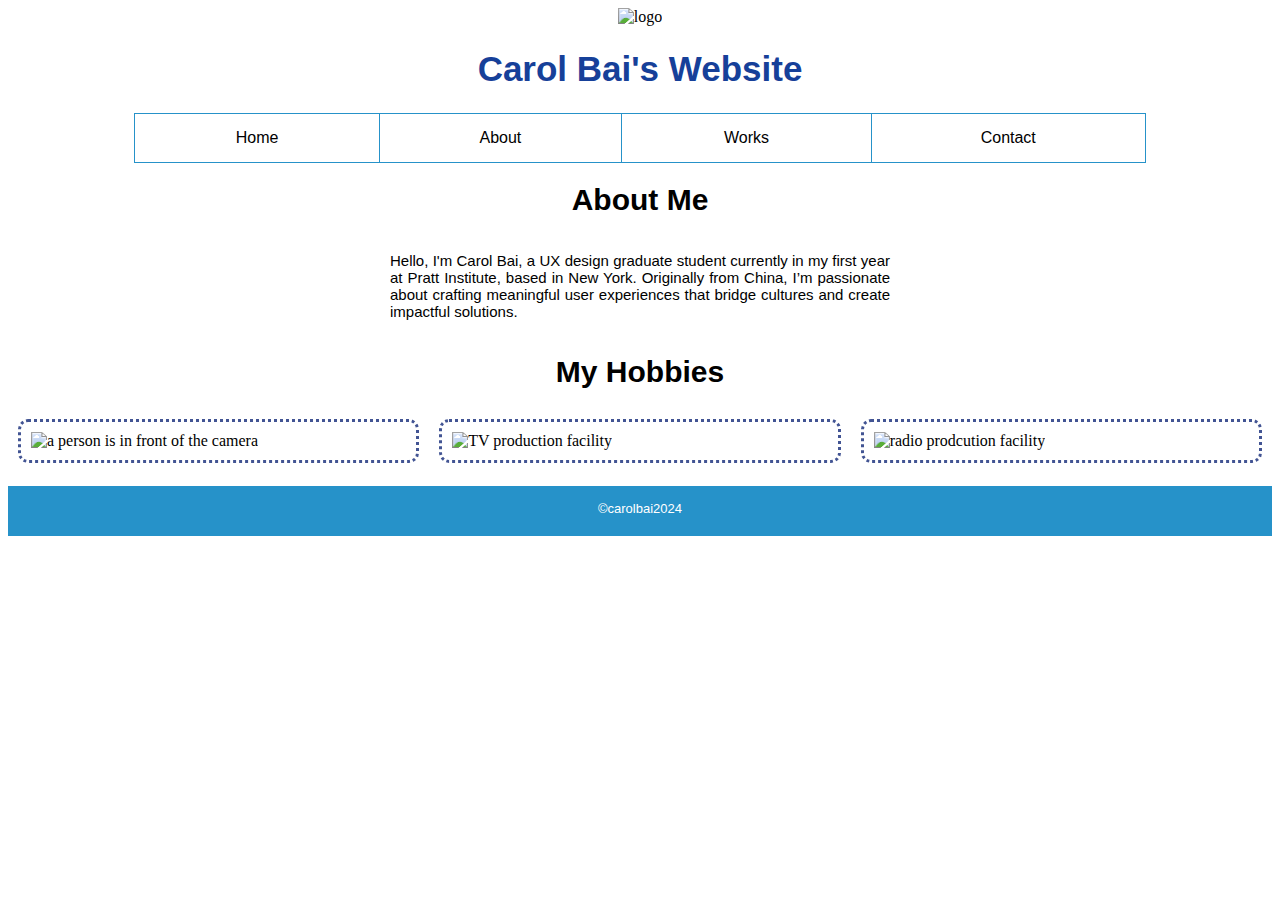
==== about.html @ 93ea1aea "Add files via upload" ====
<!DOCTYPE html>
<html lang="en">
    <head>
        <meta charset="UTF-8" />
        
        <title>Title</title>
        <link rel="stylesheet" href="styles.css" />
        <script src="script.js"></script>
    </head>
    <body>
     <div style="text-align: center;"> <img src ="images/logo3.PNG" alt="logo" width="80" height="70">
        </div>
        <h1 class="title">Carol Bai's Website</h1>
       
       
        <div id="mynav">
         <table>
        <tr>
            <td><a href="index.html">Home</a></td>
            <td><a href="about.html">About</a></td>
            <td><a href="works.html">Works</a></td>
            <td><a href="contacts.html">Contact</a></td>
        </tr>
    </table>
        <h3> About Me</h3>    
        </div>
    <div id="aboutpage">
        
        <p class="aboutparagraph">Hello, I'm Carol Bai, a UX design graduate student currently in my first year at Pratt Institute, based in New York. Originally from China, I’m passionate about crafting meaningful user experiences that bridge cultures and create impactful solutions.</p>
        </div>
        <h3> My Hobbies</h3>
    <div id="aboutpic">

        <div class="column"><img src="images/bts-1.png"  alt="a person is in front of the camera"></div>
        <div class="column"><img src="images/bts-3.png" alt="TV production facility"></div>
        <div class="column"><img src="images/bts-4.png" alt="radio prodcution facility"></div>
        </div>
        <div id="footer">
        <p class="footer"> 
            &copy;carolbai2024</p>
        </div>
    </body>
</html>
---- styles.css ----
.title {
    color: #164099;
    text-align: center;
    font-family: Helvetica;
    text-decoration: none;
    font-size: 35px;
        
    }
h1 {
    font-family: Helvetica;
    text-align: center;
    text-decoration:underline;
    font-size:30px;

}
h3 {
    text-align: center;
    font-family: Helvetica;
    color:black;
    margin:20px;
    font-size:30px;

    
}
    
table {
            width: 80%;                
            margin: 0 auto;            
            border-collapse: collapse; 
            text-align: center;         
            background-color: white;
        }

        td {
            padding: 15px 30px;        
            border: 1px solid #2692c9;    
            background-color: white; 
            font-family: Helvetica;
        }

        td:hover {
            background-color: #2692c9;    
        }

        a {
            text-decoration: none;     
            color: black;             
        } 
    
h2 {
    font-family: Helvetica;
    text-align: center;
    font-size: 20px;
    color:#425493;
    font-style: oblique;
    
    
}
#orderlist {
    border: 2px dashed #425493;
    margin-top: 20px;
    
    
}
.types {
    text-align:center;
    font-family:Impact ;
    font-style: italic;
    font-size: 26px;
    color:black;
    
    
}
p {
    font-size:15px;
    text-align: left;
    font-family: Helvetica;
    color: #164099;
    text-decoration:none;
      
}
#unorderlist {
    margin-top:20px;
    border-top-style: solid;
    border-bottom-style: solid;
    border-color:#2692c9;
    border-radius: 20px;
}
.themes{
    text-align: center;
    color:black;
    font-weight:bold;
    font-family:Helvetica;
    font-size: 20px;
    
    
}
#nestedlist {

    margin-top: 20px;
    border-style: dashed;
    border-color:#f7c45c;
    text-align: left;
    border-radius: 20px;
    background-color: #fcf7e1;
    
}
.subtitle {
    font-family: Helvetica;
    font-size: 20px;
    font-weight: bold;
    font-style:italic;
    color:#164099;
    
}
.content {
    font-size: 17px;
    font-weight:normal;
    font-style:normal;
    color:black;
    margin:10px;
    

}
.content:hover {
    color:#ffab00;
    text-decoration:underline;
}
.footer {
    text-align: center;
    color:white;
    font-size: 13px;
    font-family: Helvetica;
    padding: 15px;

}
#footer {
background-color:#2692c9;
height:50px;
    
  
    
}
#aboutpage {
    margin-top: 20px;
    display: flex;
    justify-content: center; 
    align-items:center;
    width:500px;
    margin: auto;
    

}
.aboutparagraph {
    color:black;
    text-align: justify;
    
}
#aboutpic {
    display:flex;
    justify-content: space-between;
    
}    
.column {
    padding: 10px;
    flex:1;
    margin:10px;
    border-style:dotted;
    border-color:#425493;
    border-radius:10px;
}
.email {
    text-align: center;
    font-size:20px;
    text-decoration:underline;
    color:#2692c9;
}
.socialmedia {
    text-align: center;
    padding:5px;
}
#contactsubtitle {
    padding:25px;
}
#footer-contacts {
    background-color:#2692c9;
    height: 50px;
    width:100%;
    position:fixed;
    bottom:0;
    left:0;
    padding: 10px 0;
    
}
#works {
    Display:flex;
    justify-content: space-between;
    
}
.workcolumn {
    flex: 1;
    padding: 10px;
    background-color:lightblue;
    margin: 5px;
}
.worktables {
   width:100%;
    border-collapse: collapse;
      

}
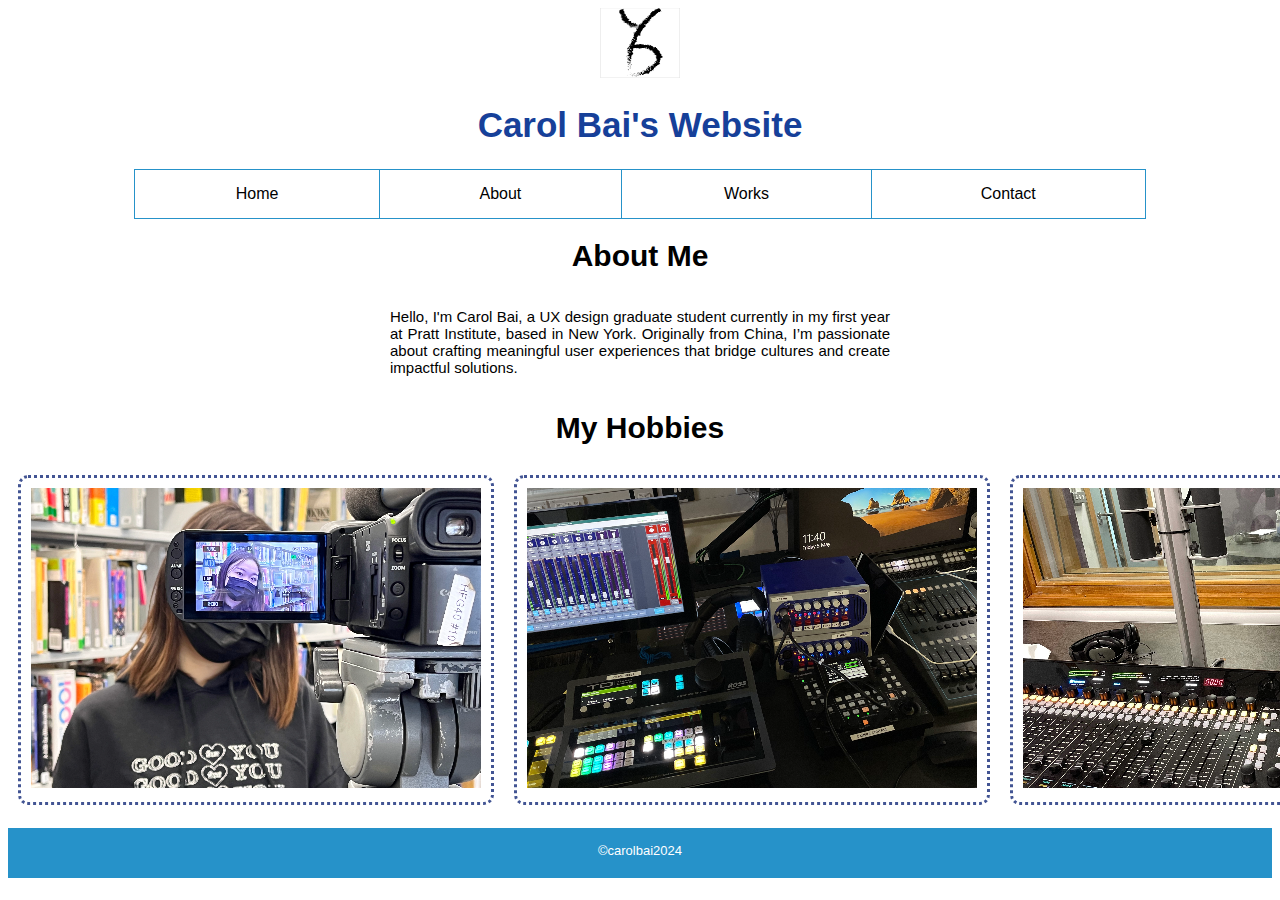
==== commit 70ed37c8: "Add files via upload" ====
--- a/about.html
+++ b/about.html
@@ -8,7 +8,7 @@
         <script src="script.js"></script>
     </head>
     <body>
-     <div style="text-align: center;"> <img src ="images/logo3.PNG" alt="logo" width="80" height="70">
+     <div style="text-align: center;"> <img src ="logo3.PNG" alt="logo" width="80" height="70">
         </div>
         <h1 class="title">Carol Bai's Website</h1>
        
@@ -31,9 +31,9 @@
         <h3> My Hobbies</h3>
     <div id="aboutpic">
 
-        <div class="column"><img src="images/bts-1.png"  alt="a person is in front of the camera"></div>
-        <div class="column"><img src="images/bts-3.png" alt="TV production facility"></div>
-        <div class="column"><img src="images/bts-4.png" alt="radio prodcution facility"></div>
+        <div class="column"><img src="bts-1.png"  alt="a person is in front of the camera"></div>
+        <div class="column"><img src="bts-3.png" alt="TV production facility"></div>
+        <div class="column"><img src="bts-4.png" alt="radio prodcution facility"></div>
         </div>
         <div id="footer">
         <p class="footer"> 
